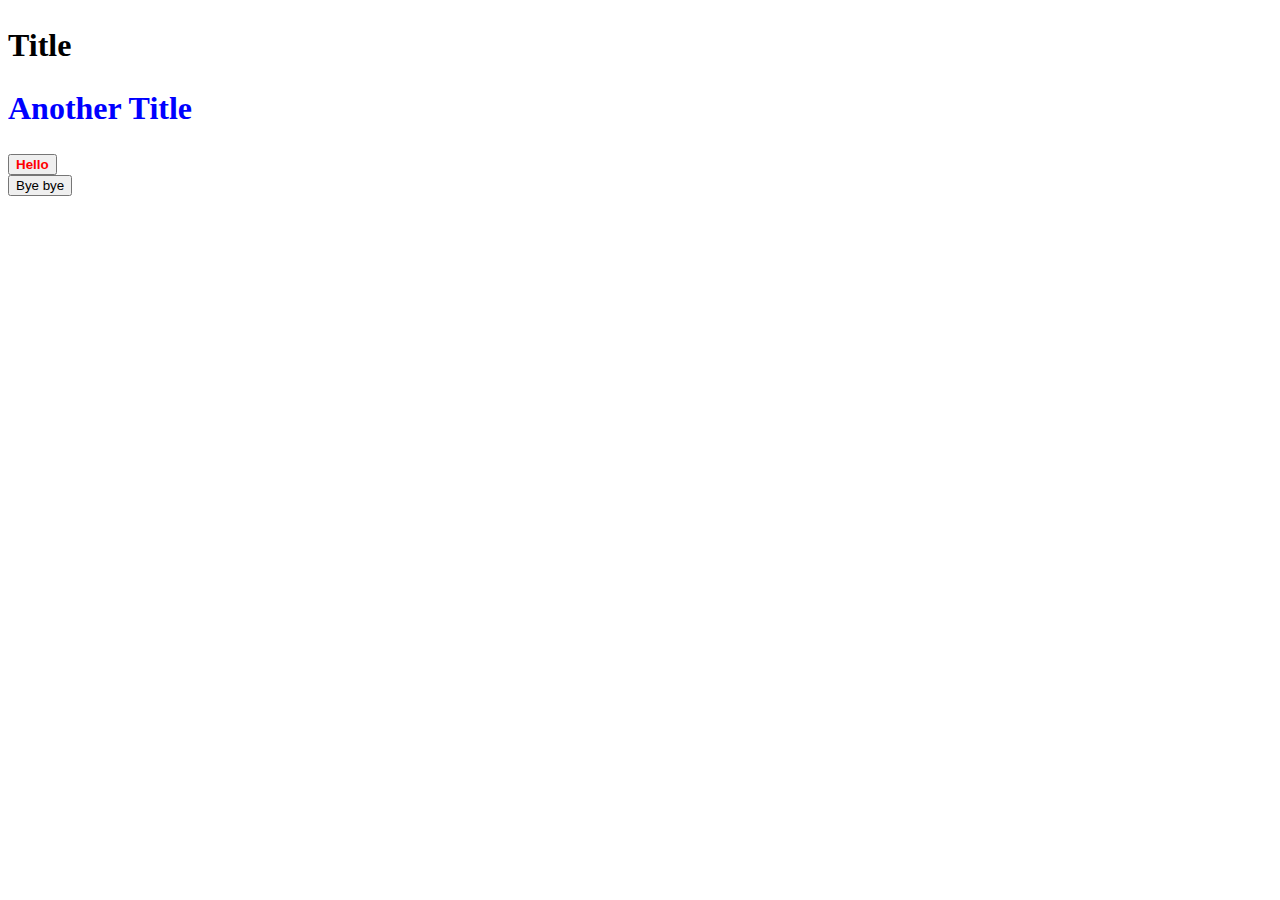
==== scss_basic/index.html @ 6f834993 "Scss basic Variables and Nesting" ====
<!DOCTYPE html>
<html lang="en">
  <head>
    <meta charset="UTF-8" />
    <meta http-equiv="X-UA-Compatible" content="IE=edge" />
    <meta name="viewport" content="width=device-width, initial-scale=1.0" />
    <title>Scss-Basic</title>
    <link rel="stylesheet" href="./scss/styles.css" />
  </head>
  <body>
    <h2>Title</h2>
    <div class="box">
      <h2>Another Title</h2>
      <button>Hello</button>
    </div>
    <button>Bye bye</button>
  </body>
</html>
---- scss_basic/scss/styles.css ----
h2 {
  color: #000;
  font-size: 32px;
  font-weight: bolder;
}

.box {
  margin-top: 20px;
}

.box:hover {
  background-color: #a4ffa4;
}

.box h2 {
  color: blue;
}

.box h2:hover {
  background-color: red;
}

.box button {
  color: red;
  font-weight: bolder;
}
/*# sourceMappingURL=styles.css.map */
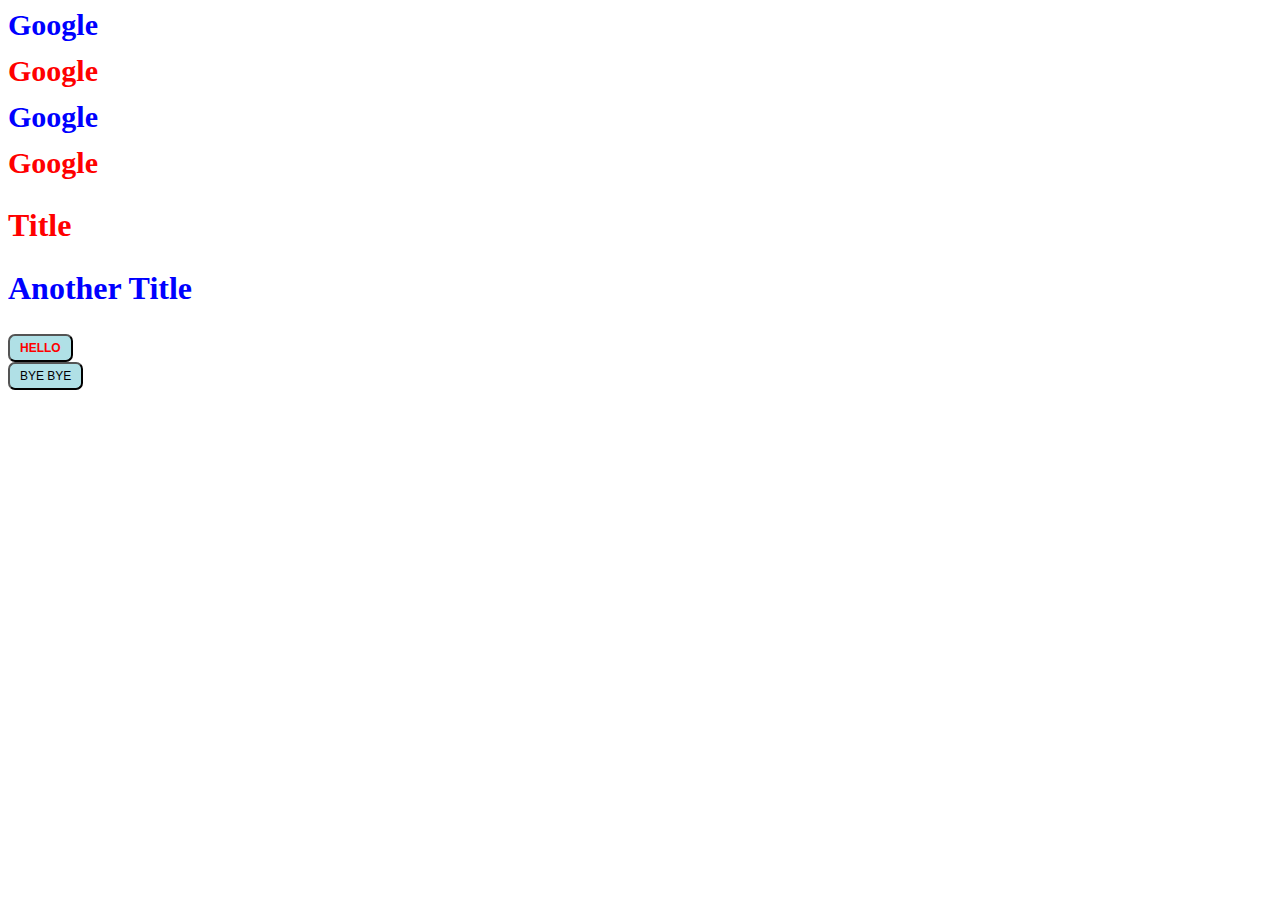
==== commit 994dae3f: "code mixin and extends" ====
--- a/scss_basic/index.html
+++ b/scss_basic/index.html
@@ -8,11 +8,17 @@
     <link rel="stylesheet" href="./scss/styles.css" />
   </head>
   <body>
+    <div class="linkBox">
+      <a href="">Google</a>
+      <a href="">Google</a>
+      <a href="">Google</a>
+      <a href="">Google</a>
+    </div>
     <h2>Title</h2>
     <div class="box">
       <h2>Another Title</h2>
       <button>Hello</button>
     </div>
-    <button>Bye bye</button>
+    <button class="byeBtn">Bye bye</button>
   </body>
 </html>
--- a/scss_basic/scss/styles.css
+++ b/scss_basic/scss/styles.css
@@ -1,5 +1,35 @@
+.box button, .byeBtn {
+  border-radius: 7px;
+  font-size: 12px;
+  text-transform: uppercase;
+  padding: 5px 10px;
+  background-color: powderblue;
+}
+
+.linkBox a {
+  margin-bottom: 10px;
+}
+
+.linkBox a:nth-child(odd) {
+  text-decoration: none;
+  font-size: 30px;
+  margin-bottom: 12px;
+  color: blue;
+  font-weight: bolder;
+  display: block;
+}
+
+.linkBox a:nth-child(even) {
+  text-decoration: none;
+  font-size: 30px;
+  margin-bottom: 12px;
+  color: red;
+  font-weight: bolder;
+  display: block;
+}
+
 h2 {
-  color: #000;
+  color: red;
   font-size: 32px;
   font-weight: bolder;
 }
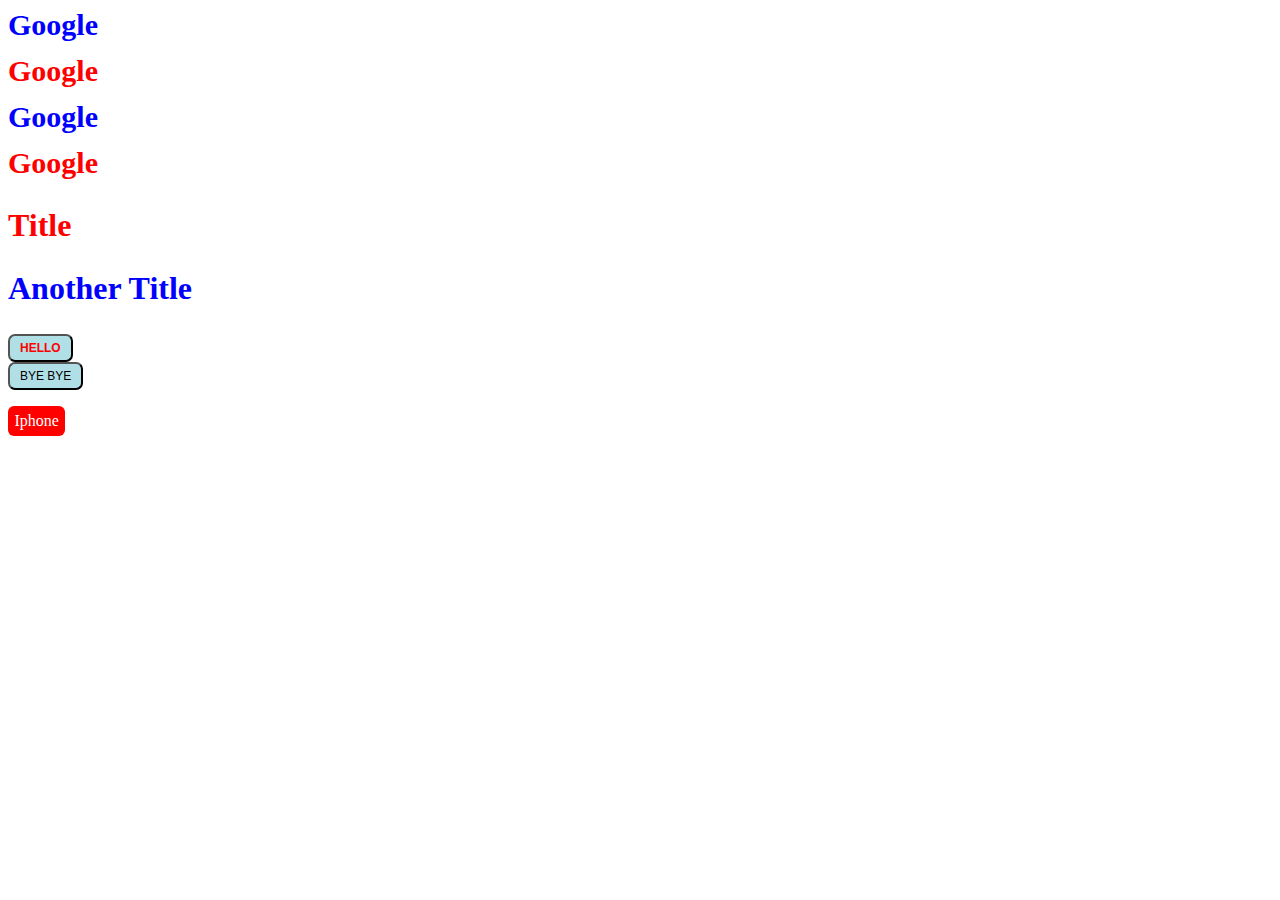
==== commit 1e5e228f: "Code mixin syntax to responsive colorization effect i think it is very useful" ====
--- a/scss_basic/index.html
+++ b/scss_basic/index.html
@@ -20,5 +20,6 @@
       <button>Hello</button>
     </div>
     <button class="byeBtn">Bye bye</button>
+    <div class="Iphone">Iphone</div>
   </body>
 </html>
--- a/scss_basic/scss/styles.css
+++ b/scss_basic/scss/styles.css
@@ -54,4 +54,47 @@
   color: red;
   font-weight: bolder;
 }
+
+.Iphone {
+  background-color: red;
+  color: white;
+  border-radius: 6px;
+  width: -webkit-fit-content;
+  width: -moz-fit-content;
+  width: fit-content;
+  height: -webkit-fit-content;
+  height: -moz-fit-content;
+  height: fit-content;
+  padding: 0.4rem;
+  font-size: 1rem;
+  margin-top: 1rem;
+}
+
+@media screen and (min-width: 500px) and (max-width: 690px) {
+  .Iphone {
+    color: white;
+    background: lightcoral;
+  }
+}
+
+@media screen and (min-width: 501px) and (max-width: 1120px) {
+  .Iphone {
+    color: white;
+    background: violet;
+  }
+}
+
+@media screen and (min-width: 500px) and (max-width: 690px) and (orientation: landscape) {
+  .Iphone {
+    color: white;
+    background: lightseagreen;
+  }
+}
+
+@media screen and (min-width: 501px) and (max-width: 1120px) and (orientation: landscape) {
+  .Iphone {
+    color: white;
+    background: yellowgreen;
+  }
+}
 /*# sourceMappingURL=styles.css.map */